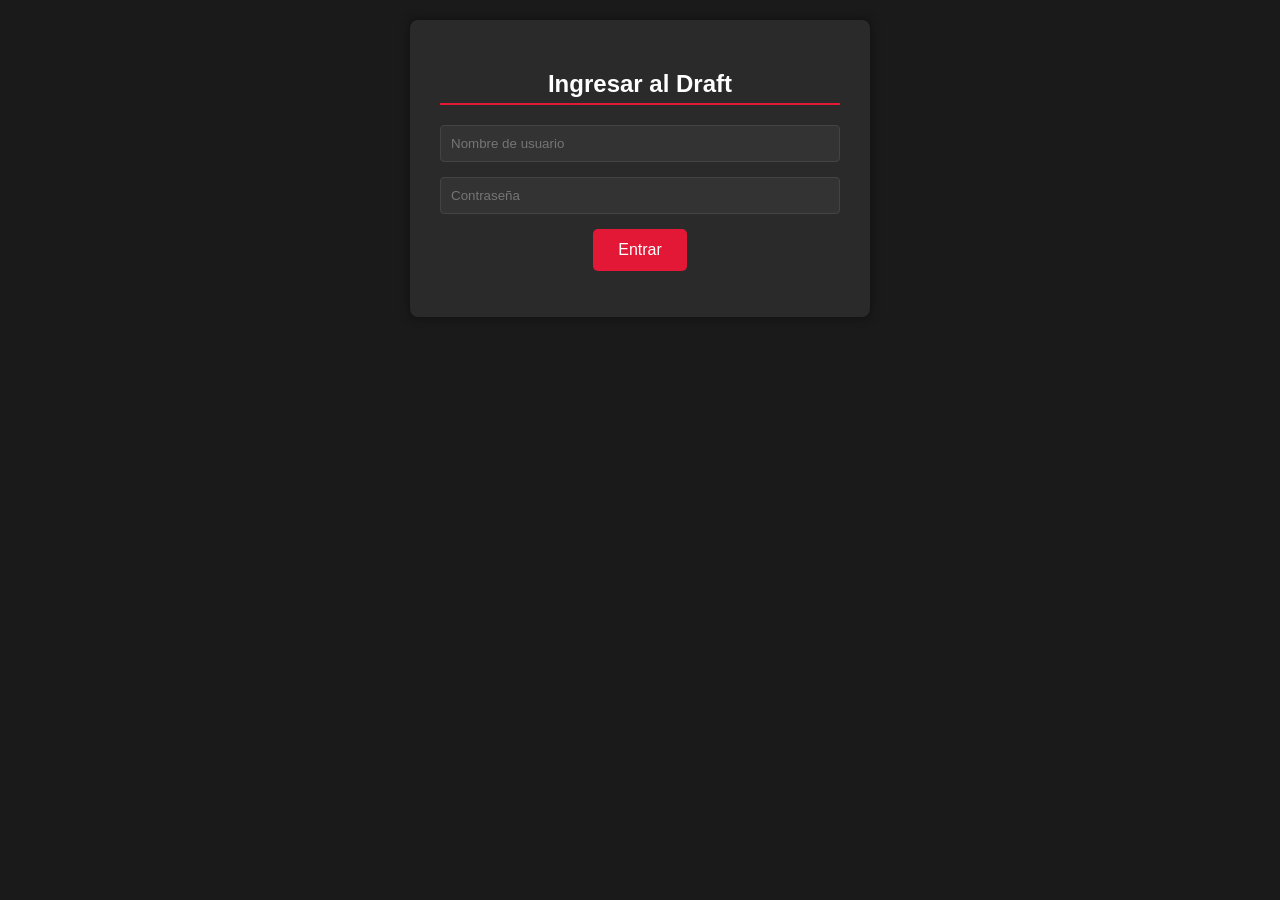
==== SORTEO/draft.html @ c8948c56 "Add files via upload" ====
<!DOCTYPE html>
<html lang="es">
<head>
    <meta charset="UTF-8">
    <meta name="viewport" content="width=device-width, initial-scale=1.0">
    <title>Draft de Equipos en Vivo</title>
    <link rel="stylesheet" href="draft-styles.css">
</head>
<body>
    
    <div id="login-screen">
        <h2>Ingresar al Draft</h2>
        <form id="login-form">
            <input type="text" id="username" placeholder="Nombre de usuario" required>
            <input type="password" id="password" placeholder="Contraseña" required>
            <button type="submit">Entrar</button>
            <p id="login-error" class="error-message"></p>
        </form>
    </div>

    <div id="admin-panel" style="display: none;">
        <h2>Panel de Administrador</h2>
        <div class="admin-controls">
            <label for="timer-config">Configurar tiempo por turno (segundos):</label>
            <input type="number" id="timer-config" min="10" max="300" value="60">
            <button id="save-timer-btn">Guardar</button>
        </div>
        <button id="start-draft-btn">Iniciar Draft</button>
    </div>

    <div id="draft-content" style="display: none;">
        <header class="draft-header">
            <h1>Draft de Equipos en Vivo</h1>
            <div class="turn-info">
                <span id="currentPick">Turno: #1</span>
                <div id="countdown" class="countdown-timer">0:00</div>
            </div>
        </header>

        <main class="draft-container">
            <section class="teams-list">
                <h2>Equipos Disponibles</h2>
                <div id="teamsGrid" class="teams-grid">
                    </div>
            </section>

            <section class="results-list">
                <h2>Selecciones del Draft</h2>
                <ul id="draftSelections" class="selections-list">
                    </ul>
                <button id="exportCsvBtn" style="display: none;">Descargar resultados (CSV)</button>
            </section>
        </main>
        
        <aside class="players-list-container">
            <h3>Orden del Draft</h3>
            <ol id="playersList" class="players-list">
                </ol>
        </aside>
    </div>
    
    <script src="teams.js"></script>
    <script src="draft-script.js"></script>
</body>
</html>
---- SORTEO/draft-styles.css ----
body {
    font-family: Arial, sans-serif;
    background-color: #1a1a1a;
    color: #ffffff;
    margin: 0;
    padding: 0;
    display: flex;
    flex-direction: column;
    align-items: stretch;
    min-height: 100vh;
}

.draft-header {
    background-color: #2a2a2a;
    padding: 20px;
    text-align: center;
    border-bottom: 2px solid #ffcc00;
}

.turn-info {
    display: flex;
    justify-content: center;
    align-items: center;
    gap: 20px;
    margin-top: 10px;
}

#currentPick {
    font-size: 1.5em;
    font-weight: bold;
    color: #e31837;
}

.countdown-timer {
    font-size: 2em;
    font-weight: bold;
    color: #ffcc00;
    padding: 5px 15px;
    border: 2px solid #ffcc00;
    border-radius: 5px;
}

#login-screen, #admin-panel {
    background-color: #2a2a2a;
    padding: 30px;
    margin: 20px auto;
    border-radius: 8px;
    box-shadow: 0 0 10px rgba(0, 0, 0, 0.5);
    width: 80%;
    max-width: 400px;
    text-align: center;
}

#login-screen h2, #admin-panel h2 {
    color: #ffffff;
    margin-bottom: 20px;
}

#login-form input, .admin-controls input {
    padding: 10px;
    margin-bottom: 15px;
    border: 1px solid #444;
    border-radius: 4px;
    background-color: #333;
    color: #ffffff;
    width: 100%;
    box-sizing: border-box;
}

#login-form button, #admin-panel button {
    padding: 12px 25px;
    border: none;
    border-radius: 5px;
    background-color: #e31837;
    color: #ffffff;
    font-size: 1em;
    cursor: pointer;
    transition: background-color 0.3s ease;
}

#login-form button:hover, #admin-panel button:hover {
    background-color: #ffcc00;
    color: #1a1a1a;
}

#login-error {
    color: #e74c3c;
    margin-top: 10px;
}

.draft-container {
    display: flex;
    flex-direction: row;
    flex-grow: 1;
    padding: 20px;
    gap: 20px;
    overflow: hidden;
}

/* Nuevas proporciones para las columnas */
.teams-list {
    flex: 1 1 50%; /* Ocupa el 50% del espacio, pero puede crecer o encogerse */
    background-color: #1a1a1a;
    padding: 20px;
    border-radius: 8px;
    overflow-y: auto;
    box-shadow: 0 0 5px rgba(0, 0, 0, 0.3);
}

.results-list {
    flex: 1 1 25%; /* Ocupa un 25% del espacio base */
    background-color: #2a2a2a;
    padding: 20px;
    border-radius: 8px;
    overflow-y: auto;
    box-shadow: 0 0 5px rgba(0, 0, 0, 0.3);
}

.players-list-container {
    flex: 1 1 25%; /* Ocupa el 25% restante */
    background-color: #2a2a2a;
    padding: 20px;
    border-radius: 8px;
    overflow-y: auto;
    box-shadow: 0 0 5px rgba(0, 0, 0, 0.3);
}

h2, .players-list-container h3 {
    color: #ffffff;
    border-bottom: 2px solid #e31837;
    padding-bottom: 5px;
    margin-bottom: 15px;
    text-align: center;
}

.teams-grid {
    display: grid;
    grid-template-columns: repeat(auto-fit, minmax(80px, 1fr));
    gap: 10px;
    justify-items: center;
}

.team-item {
    cursor: pointer;
    opacity: 1;
    transition: transform 0.2s, opacity 0.2s;
    text-align: center;
}

.team-item img {
    width: auto;
    height: auto;
    max-width: 60px;
    max-height: 45px;
    display: block;
    margin: 0 auto 5px auto;
}

.team-item:hover {
    transform: scale(1.05);
}

.team-item.picked {
    opacity: 0.6;
    pointer-events: none;
    position: relative;
}

.team-item.picked::before {
    content: '';
    position: absolute;
    top: 50%;
    left: 10%;
    width: 80%;
    border-bottom: 2px solid red;
    transform: translateY(-50%) rotate(-10deg);
    z-index: 1;
}

.selections-list {
    list-style-type: none;
    padding: 0;
}

.selection-item {
    background-color: #333;
    padding: 10px;
    margin-bottom: 8px;
    border-radius: 4px;
    display: flex;
    align-items: center;
    gap: 10px;
    font-size: 0.9em;
}

.selection-item img {
    width: 30px;
    height: auto;
}

.players-list {
    list-style-type: decimal;
    padding: 0 20px;
}

.players-list li {
    font-size: 1em;
    margin-bottom: 3px;
}

.players-list li.current-turn {
    font-weight: bold;
    color: #ffcc00;
}

#exportCsvBtn {
    padding: 10px 20px;
    border: none;
    border-radius: 5px;
    background-color: #3498db;
    color: #ffffff;
    font-size: 1em;
    cursor: pointer;
    margin-top: 15px;
    transition: background-color 0.3s ease;
}

#exportCsvBtn:hover {
    background-color: #2980b9;
}

/* Media query para pantallas más pequeñas (teléfonos) */
@media (max-width: 768px) {
    .draft-container {
        flex-direction: column;
        padding: 10px;
    }
    .teams-list, .results-list, .players-list-container {
        flex: none;
        width: 100%;
        margin-bottom: 15px;
    }
    .teams-grid {
        grid-template-columns: repeat(auto-fit, minmax(60px, 1fr));
        gap: 5px;
    }
    .team-item img {
        max-width: 40px;
        max-height: 30px;
        margin-bottom: 3px;
    }
}
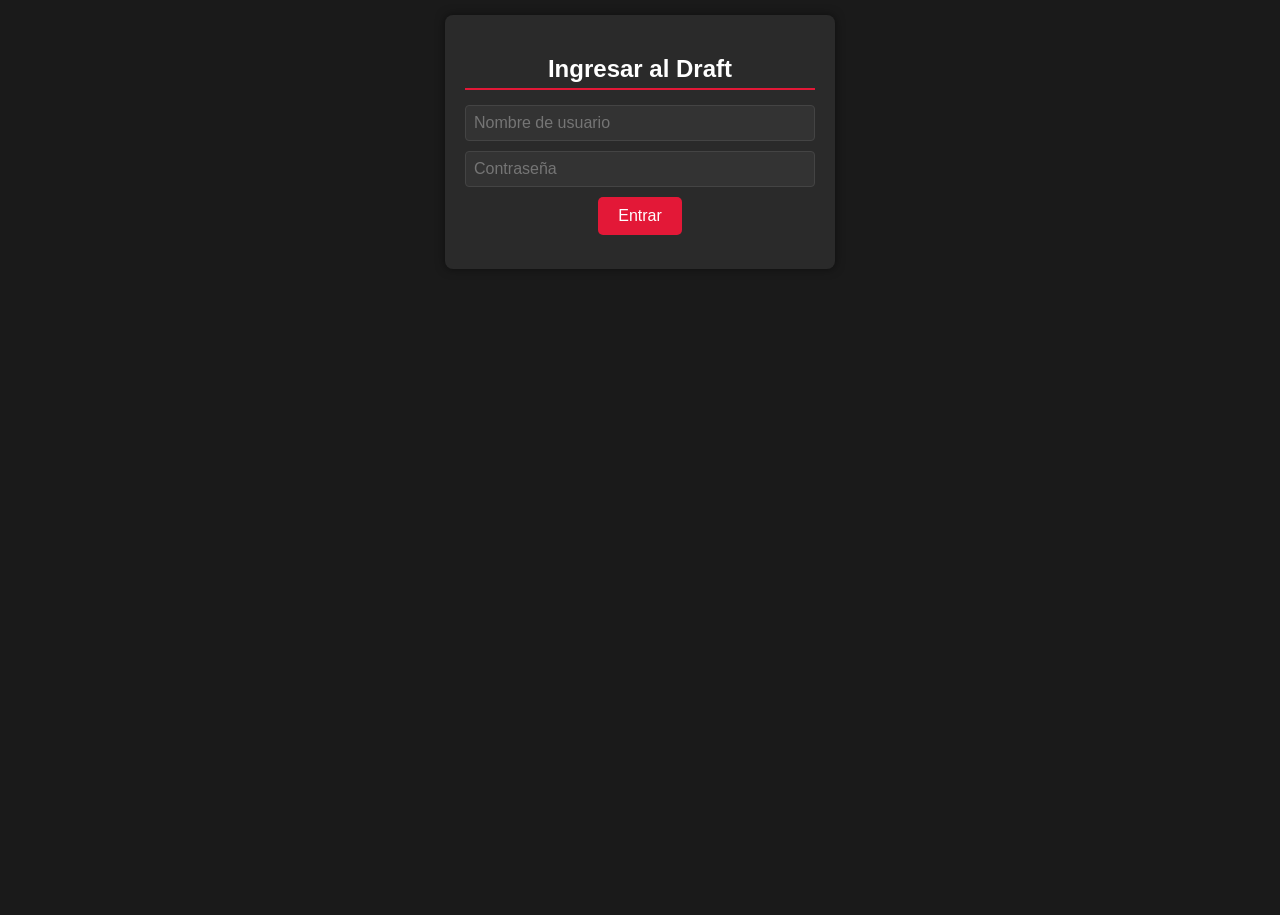
==== commit daae3f8d: "Add files via upload" ====
--- a/SORTEO/draft.html
+++ b/SORTEO/draft.html
@@ -7,7 +7,7 @@
     <link rel="stylesheet" href="draft-styles.css">
 </head>
 <body>
-    
+
     <div id="login-screen">
         <h2>Ingresar al Draft</h2>
         <form id="login-form">
@@ -38,27 +38,27 @@
         </header>
 
         <main class="draft-container">
-            <section class="teams-list">
-                <h2>Equipos Disponibles</h2>
-                <div id="teamsGrid" class="teams-grid">
-                    </div>
-            </section>
+            <aside class="players-list-container">
+                <h3>Orden del Draft</h3>
+                <ol id="playersList" class="players-list">
+                    </ol>
+            </aside>
+            <div class="main-content-area">
+                <section class="teams-list">
+                    <h2>Equipos Disponibles</h2>
+                    <div id="teamsGrid" class="teams-grid">
+                        </div>
+                </section>
+                <section class="results-list">
+                    <h2>Selecciones del Draft</h2>
+                    <ul id="draftSelections" class="selections-list">
+                        </ul>
+                    <button id="exportCsvBtn" style="display: none;">Descargar resultados (CSV)</button>
+                </section>
+            </div>
+        </main>
+    </div>
 
-            <section class="results-list">
-                <h2>Selecciones del Draft</h2>
-                <ul id="draftSelections" class="selections-list">
-                    </ul>
-                <button id="exportCsvBtn" style="display: none;">Descargar resultados (CSV)</button>
-            </section>
-        </main>
-        
-        <aside class="players-list-container">
-            <h3>Orden del Draft</h3>
-            <ol id="playersList" class="players-list">
-                </ol>
-        </aside>
-    </div>
-    
     <script src="teams.js"></script>
     <script src="draft-script.js"></script>
 </body>
--- a/SORTEO/draft-styles.css
+++ b/SORTEO/draft-styles.css
@@ -4,15 +4,12 @@
     color: #ffffff;
     margin: 0;
     padding: 0;
-    display: flex;
-    flex-direction: column;
-    align-items: stretch;
     min-height: 100vh;
 }
 
 .draft-header {
     background-color: #2a2a2a;
-    padding: 20px;
+    padding: 15px;
     text-align: center;
     border-bottom: 2px solid #ffcc00;
 }
@@ -21,54 +18,56 @@
     display: flex;
     justify-content: center;
     align-items: center;
-    gap: 20px;
-    margin-top: 10px;
+    gap: 10px;
+    margin-top: 5px;
 }
 
 #currentPick {
+    font-size: 1.2em;
+    font-weight: bold;
+    color: #e31837;
+}
+
+.countdown-timer {
     font-size: 1.5em;
     font-weight: bold;
-    color: #e31837;
-}
-
-.countdown-timer {
-    font-size: 2em;
-    font-weight: bold;
     color: #ffcc00;
-    padding: 5px 15px;
+    padding: 5px 10px;
     border: 2px solid #ffcc00;
     border-radius: 5px;
 }
 
 #login-screen, #admin-panel {
     background-color: #2a2a2a;
-    padding: 30px;
-    margin: 20px auto;
+    padding: 20px;
+    margin: 15px auto;
     border-radius: 8px;
     box-shadow: 0 0 10px rgba(0, 0, 0, 0.5);
-    width: 80%;
-    max-width: 400px;
+    width: 90%;
+    max-width: 350px;
     text-align: center;
 }
 
 #login-screen h2, #admin-panel h2 {
     color: #ffffff;
-    margin-bottom: 20px;
+    margin-bottom: 15px;
+    font-size: 1.5em;
 }
 
 #login-form input, .admin-controls input {
-    padding: 10px;
-    margin-bottom: 15px;
+    padding: 8px;
+    margin-bottom: 10px;
     border: 1px solid #444;
     border-radius: 4px;
     background-color: #333;
     color: #ffffff;
     width: 100%;
     box-sizing: border-box;
+    font-size: 1em;
 }
 
 #login-form button, #admin-panel button {
-    padding: 12px 25px;
+    padding: 10px 20px;
     border: none;
     border-radius: 5px;
     background-color: #e31837;
@@ -86,42 +85,22 @@
 #login-error {
     color: #e74c3c;
     margin-top: 10px;
+    font-size: 0.9em;
 }
 
 .draft-container {
     display: flex;
-    flex-direction: row;
-    flex-grow: 1;
-    padding: 20px;
-    gap: 20px;
-    overflow: hidden;
-}
-
-/* Nuevas proporciones para las columnas */
-.teams-list {
-    flex: 1 1 50%; /* Ocupa el 50% del espacio, pero puede crecer o encogerse */
+    flex-direction: column;
+    padding: 10px;
+    gap: 15px;
+    max-width: 1200px;
+    margin: auto;
+}
+
+.teams-list, .results-list, .players-list-container {
     background-color: #1a1a1a;
-    padding: 20px;
+    padding: 15px;
     border-radius: 8px;
-    overflow-y: auto;
-    box-shadow: 0 0 5px rgba(0, 0, 0, 0.3);
-}
-
-.results-list {
-    flex: 1 1 25%; /* Ocupa un 25% del espacio base */
-    background-color: #2a2a2a;
-    padding: 20px;
-    border-radius: 8px;
-    overflow-y: auto;
-    box-shadow: 0 0 5px rgba(0, 0, 0, 0.3);
-}
-
-.players-list-container {
-    flex: 1 1 25%; /* Ocupa el 25% restante */
-    background-color: #2a2a2a;
-    padding: 20px;
-    border-radius: 8px;
-    overflow-y: auto;
     box-shadow: 0 0 5px rgba(0, 0, 0, 0.3);
 }
 
@@ -129,14 +108,15 @@
     color: #ffffff;
     border-bottom: 2px solid #e31837;
     padding-bottom: 5px;
-    margin-bottom: 15px;
-    text-align: center;
+    margin-bottom: 10px;
+    text-align: center;
+    font-size: 1.3em;
 }
 
 .teams-grid {
     display: grid;
-    grid-template-columns: repeat(auto-fit, minmax(80px, 1fr));
-    gap: 10px;
+    grid-template-columns: repeat(auto-fit, minmax(50px, 1fr));
+    gap: 5px;
     justify-items: center;
 }
 
@@ -148,12 +128,10 @@
 }
 
 .team-item img {
-    width: auto;
-    height: auto;
-    max-width: 60px;
-    max-height: 45px;
+    max-width: 35px;
+    max-height: 25px;
     display: block;
-    margin: 0 auto 5px auto;
+    margin: 0 auto;
 }
 
 .team-item:hover {
@@ -161,7 +139,7 @@
 }
 
 .team-item.picked {
-    opacity: 0.6;
+    opacity: 0.4;
     pointer-events: none;
     position: relative;
 }
@@ -172,7 +150,7 @@
     top: 50%;
     left: 10%;
     width: 80%;
-    border-bottom: 2px solid red;
+    border-bottom: 1.5px solid red;
     transform: translateY(-50%) rotate(-10deg);
     z-index: 1;
 }
@@ -184,17 +162,17 @@
 
 .selection-item {
     background-color: #333;
-    padding: 10px;
-    margin-bottom: 8px;
+    padding: 8px;
+    margin-bottom: 6px;
     border-radius: 4px;
     display: flex;
     align-items: center;
-    gap: 10px;
+    gap: 8px;
     font-size: 0.9em;
 }
 
 .selection-item img {
-    width: 30px;
+    width: 25px;
     height: auto;
 }
 
@@ -205,7 +183,7 @@
 
 .players-list li {
     font-size: 1em;
-    margin-bottom: 3px;
+    margin-bottom: 2px;
 }
 
 .players-list li.current-turn {
@@ -214,39 +192,45 @@
 }
 
 #exportCsvBtn {
-    padding: 10px 20px;
+    padding: 8px 15px;
     border: none;
     border-radius: 5px;
     background-color: #3498db;
     color: #ffffff;
-    font-size: 1em;
+    font-size: 0.9em;
     cursor: pointer;
-    margin-top: 15px;
+    margin-top: 10px;
     transition: background-color 0.3s ease;
+    display: block;
+    width: fit-content;
+    margin-left: auto;
+    margin-right: auto;
 }
 
 #exportCsvBtn:hover {
     background-color: #2980b9;
 }
 
-/* Media query para pantallas más pequeñas (teléfonos) */
-@media (max-width: 768px) {
+/* Media query para pantallas más grandes (tabletas y escritorios) */
+@media (min-width: 769px) {
     .draft-container {
-        flex-direction: column;
-        padding: 10px;
-    }
-    .teams-list, .results-list, .players-list-container {
-        flex: none;
-        width: 100%;
-        margin-bottom: 15px;
-    }
-    .teams-grid {
-        grid-template-columns: repeat(auto-fit, minmax(60px, 1fr));
-        gap: 5px;
-    }
-    .team-item img {
-        max-width: 40px;
-        max-height: 30px;
-        margin-bottom: 3px;
+        flex-direction: row;
+        padding: 20px;
+        gap: 20px;
+    }
+    .players-list-container {
+        flex: 1;
+    }
+    .main-content-area {
+        display: flex;
+        flex-direction: row;
+        flex: 3;
+        gap: 20px;
+    }
+    .teams-list {
+        flex: 2;
+    }
+    .results-list {
+        flex: 1;
     }
 }
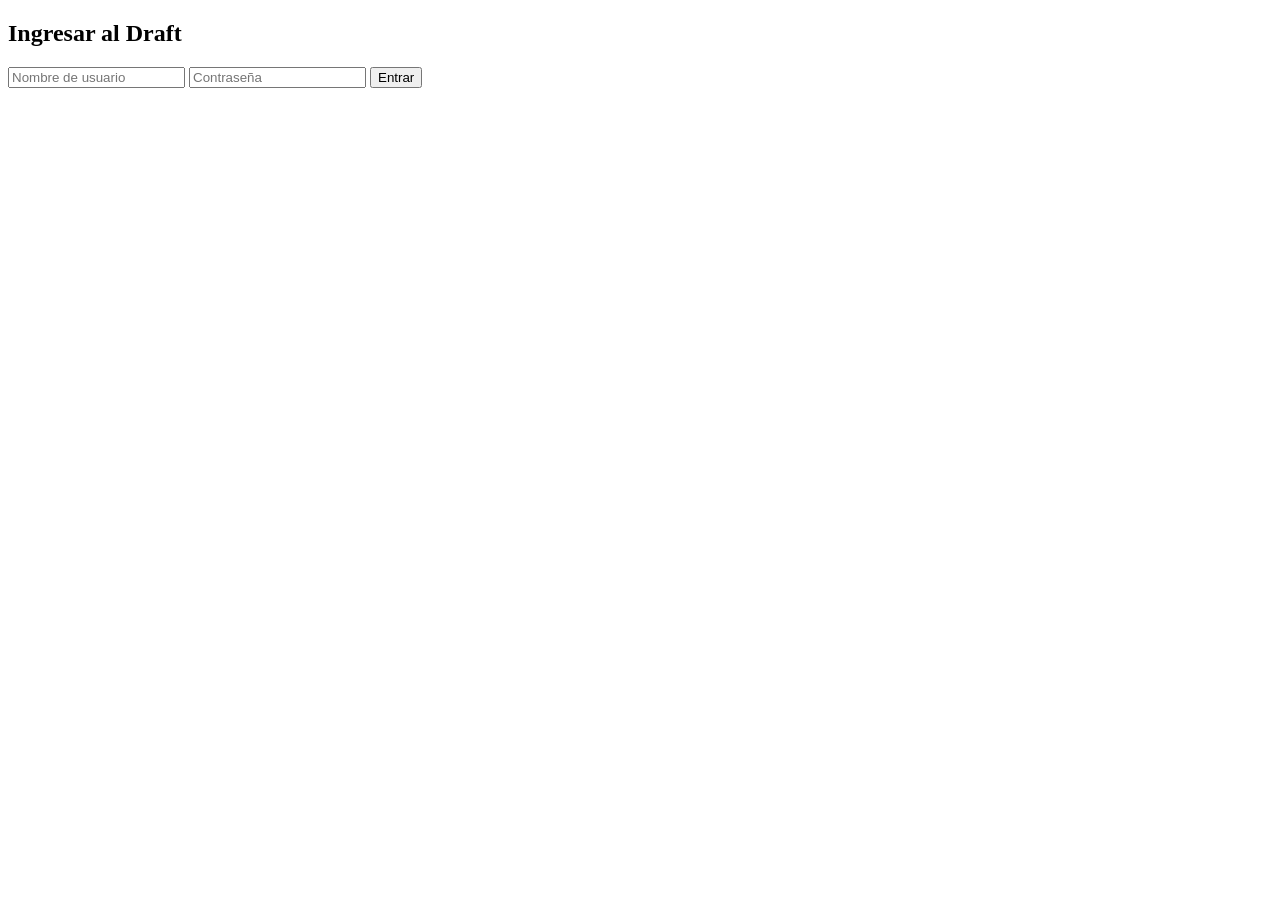
==== commit 929322e5: "Add files via upload" ====
--- a/SORTEO/draft.html
+++ b/SORTEO/draft.html
@@ -4,7 +4,8 @@
     <meta charset="UTF-8">
     <meta name="viewport" content="width=device-width, initial-scale=1.0">
     <title>Draft de Equipos en Vivo</title>
-    <link rel="stylesheet" href="draft-styles.css">
+    <link rel="stylesheet" href="draft-styles-vertical.css" media="screen and (orientation: portrait)">
+    <link rel="stylesheet" href="draft-styles-horizontal.css" media="screen and (orientation: landscape)">
 </head>
 <body>
 
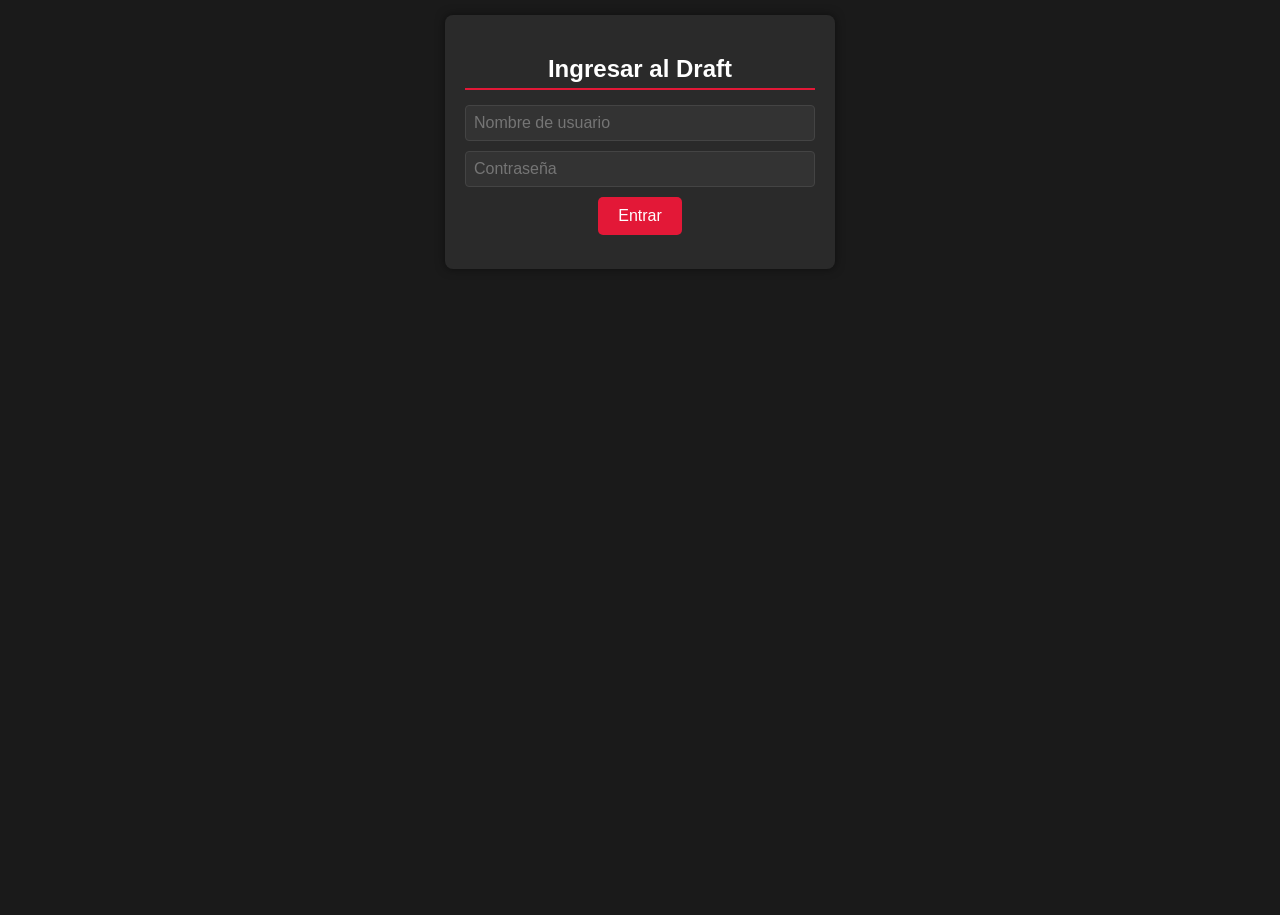
==== commit f18d40b9: "Add files via upload" ====
--- a/SORTEO/draft.html
+++ b/SORTEO/draft.html
@@ -4,8 +4,7 @@
     <meta charset="UTF-8">
     <meta name="viewport" content="width=device-width, initial-scale=1.0">
     <title>Draft de Equipos en Vivo</title>
-    <link rel="stylesheet" href="draft-styles-vertical.css" media="screen and (orientation: portrait)">
-    <link rel="stylesheet" href="draft-styles-horizontal.css" media="screen and (orientation: landscape)">
+    <link rel="stylesheet" href="draft-styles.css">
 </head>
 <body>
 
--- a/SORTEO/draft-styles.css
+++ b/SORTEO/draft-styles.css
@@ -0,0 +1,246 @@
+body {
+    font-family: Arial, sans-serif;
+    background-color: #1a1a1a;
+    color: #ffffff;
+    margin: 0;
+    padding: 0;
+    min-height: 100vh;
+}
+
+.draft-header {
+    background-color: #2a2a2a;
+    padding: 15px;
+    text-align: center;
+    border-bottom: 2px solid #ffcc00;
+}
+
+.turn-info {
+    display: flex;
+    justify-content: center;
+    align-items: center;
+    gap: 10px;
+    margin-top: 5px;
+}
+
+#currentPick {
+    font-size: 1.2em;
+    font-weight: bold;
+    color: #e31837;
+}
+
+.countdown-timer {
+    font-size: 1.5em;
+    font-weight: bold;
+    color: #ffcc00;
+    padding: 5px 10px;
+    border: 2px solid #ffcc00;
+    border-radius: 5px;
+}
+
+#login-screen, #admin-panel {
+    background-color: #2a2a2a;
+    padding: 20px;
+    margin: 15px auto;
+    border-radius: 8px;
+    box-shadow: 0 0 10px rgba(0, 0, 0, 0.5);
+    width: 90%;
+    max-width: 350px;
+    text-align: center;
+}
+
+#login-screen h2, #admin-panel h2 {
+    color: #ffffff;
+    margin-bottom: 15px;
+    font-size: 1.5em;
+}
+
+#login-form input, .admin-controls input {
+    padding: 8px;
+    margin-bottom: 10px;
+    border: 1px solid #444;
+    border-radius: 4px;
+    background-color: #333;
+    color: #ffffff;
+    width: 100%;
+    box-sizing: border-box;
+    font-size: 1em;
+}
+
+#login-form button, #admin-panel button {
+    padding: 10px 20px;
+    border: none;
+    border-radius: 5px;
+    background-color: #e31837;
+    color: #ffffff;
+    font-size: 1em;
+    cursor: pointer;
+    transition: background-color 0.3s ease;
+}
+
+#login-form button:hover, #admin-panel button:hover {
+    background-color: #ffcc00;
+    color: #1a1a1a;
+}
+
+#login-error {
+    color: #e74c3c;
+    margin-top: 10px;
+    font-size: 0.9em;
+}
+
+/* Diseño para celular (el predeterminado) */
+.draft-container {
+    display: flex;
+    flex-direction: column;
+    padding: 10px;
+    gap: 15px;
+    max-width: 1200px;
+    margin: auto;
+}
+
+.teams-list, .results-list, .players-list-container {
+    background-color: #1a1a1a;
+    padding: 15px;
+    border-radius: 8px;
+    box-shadow: 0 0 5px rgba(0, 0, 0, 0.3);
+}
+
+h2, .players-list-container h3 {
+    color: #ffffff;
+    border-bottom: 2px solid #e31837;
+    padding-bottom: 5px;
+    margin-bottom: 10px;
+    text-align: center;
+    font-size: 1.3em;
+}
+
+.teams-grid {
+    display: grid;
+    grid-template-columns: repeat(auto-fit, minmax(70px, 1fr));
+    gap: 5px;
+    justify-items: center;
+}
+
+.team-item {
+    cursor: pointer;
+    opacity: 1;
+    transition: transform 0.2s, opacity 0.2s;
+    text-align: center;
+    font-size: 0.75em;
+    padding: 5px;
+    border: 1px solid #444;
+    border-radius: 4px;
+}
+
+.team-item:hover {
+    transform: scale(1.05);
+}
+
+.team-item.picked {
+    opacity: 0.4;
+    pointer-events: none;
+    position: relative;
+    text-decoration: line-through;
+    color: #888;
+}
+
+.selections-list {
+    list-style-type: none;
+    padding: 0;
+}
+
+.selection-item {
+    background-color: #333;
+    padding: 8px;
+    margin-bottom: 6px;
+    border-radius: 4px;
+    display: flex;
+    align-items: center;
+    gap: 8px;
+    font-size: 0.9em;
+}
+
+.players-list {
+    list-style-type: decimal;
+    padding: 0 20px;
+}
+
+.players-list li {
+    font-size: 1em;
+    margin-bottom: 2px;
+}
+
+.players-list li.current-turn {
+    font-weight: bold;
+    color: #ffcc00;
+}
+
+#exportCsvBtn {
+    padding: 8px 15px;
+    border: none;
+    border-radius: 5px;
+    background-color: #3498db;
+    color: #ffffff;
+    font-size: 0.9em;
+    cursor: pointer;
+    margin-top: 10px;
+    transition: background-color 0.3s ease;
+    display: block;
+    width: fit-content;
+    margin-left: auto;
+    margin-right: auto;
+}
+
+#exportCsvBtn:hover {
+    background-color: #2980b9;
+}
+
+/* Diseño para pantallas grandes (escritorio y tabletas grandes) */
+@media (min-width: 769px) {
+    .draft-container {
+        flex-direction: row;
+        padding: 20px;
+        gap: 20px;
+    }
+    .main-content-area {
+        display: flex;
+        flex-direction: row;
+        flex: 3;
+        gap: 20px;
+    }
+    .players-list-container {
+        flex: 1;
+    }
+    .teams-list {
+        flex: 2;
+    }
+    .results-list {
+        flex: 1;
+    }
+
+    h2, .players-list-container h3 {
+        font-size: 1.5em;
+    }
+    .players-list li {
+        font-size: 1.1em;
+    }
+    .selection-item {
+        font-size: 1em;
+    }
+    .team-item {
+        font-size: 0.9em;
+        padding: 8px;
+    }
+    .teams-grid {
+        grid-template-columns: repeat(auto-fit, minmax(100px, 1fr));
+        gap: 10px;
+    }
+    #exportCsvBtn {
+        font-size: 1em;
+        padding: 10px 20px;
+        margin-top: 15px;
+        width: auto;
+        margin-left: 0;
+        margin-right: 0;
+    }
+}
